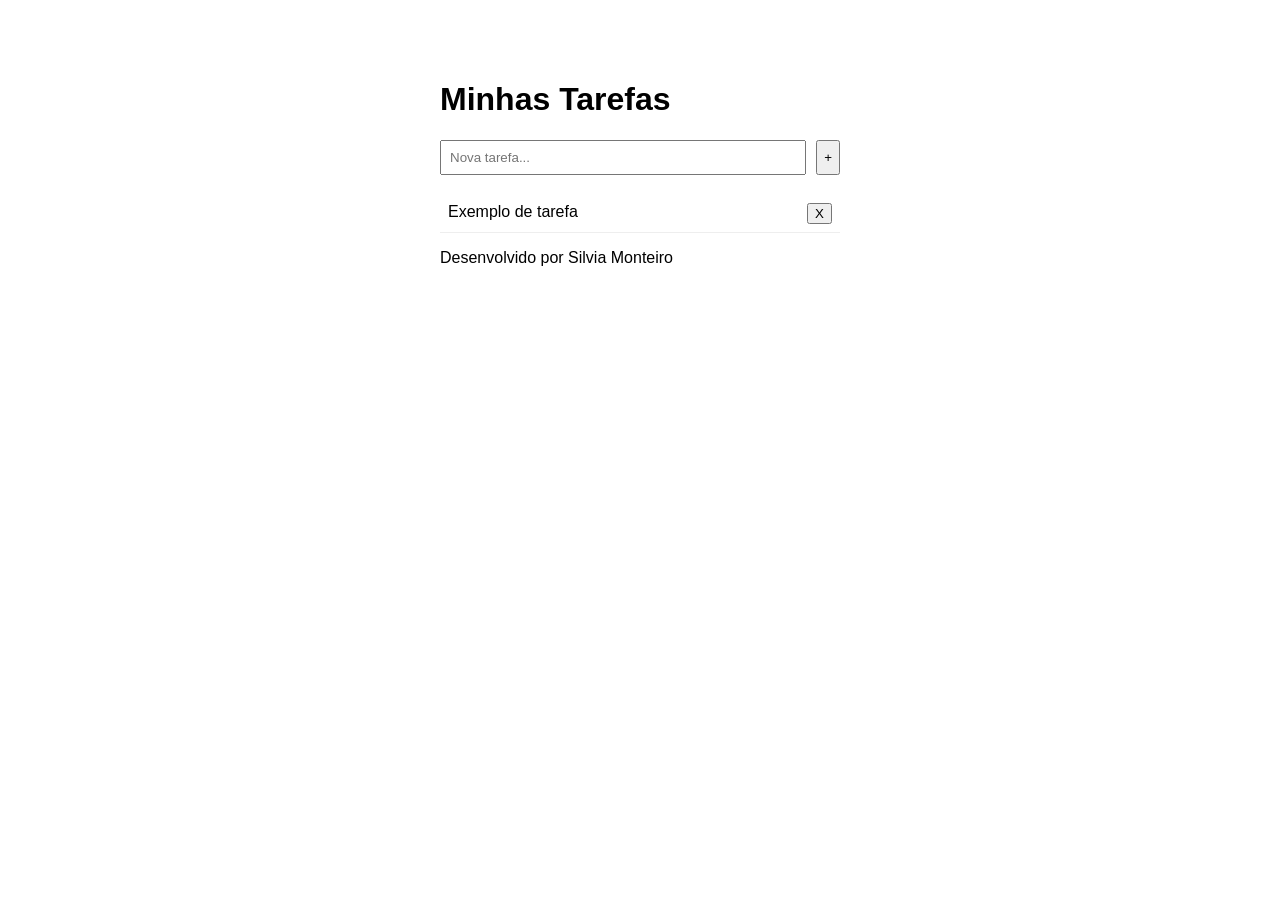
==== Pages/tarefas.html @ 1d486f99 "login01 iniciando tela de login" ====
<!DOCTYPE html>
<html lang="pt-BR">
<head>
    <meta charset="UTF-8">
    <meta name="viewport" content="width=device-width, initial-scale=1.0">
    <title>Snotes</title>
    <style>
        body { font-family: sans-serif; max-width: 400px; margin: 40px auto; padding: 20px; }
        .entrada-tarefa { display: flex; gap: 10px; margin-bottom: 20px; }
        input { flex: 1; padding: 8px; }
        ul { list-style: none; padding: 0; }
        li { display: flex; justify-content: space-between; padding: 8px; border-bottom: 1px solid #eee; }
    </style>
</head>
<body>

    <h1>Minhas Tarefas</h1>
    
    <div class="entrada-tarefa">
        <input type="text" id="nova-tarefa" placeholder="Nova tarefa...">
        <button onclick="adicionarTarefa()">+</button>
    </div>

    <ul id="lista-tarefas">
        <li>Exemplo de tarefa <button>X</button></li>
    </ul>
    <footer>
        <p>
            Desenvolvido por Silvia Monteiro
        </p>
    </footer>
    <script>
        function adicionarTarefa() {
            alert('Botão clicado!');
        }
    </script>

</body>
</html>
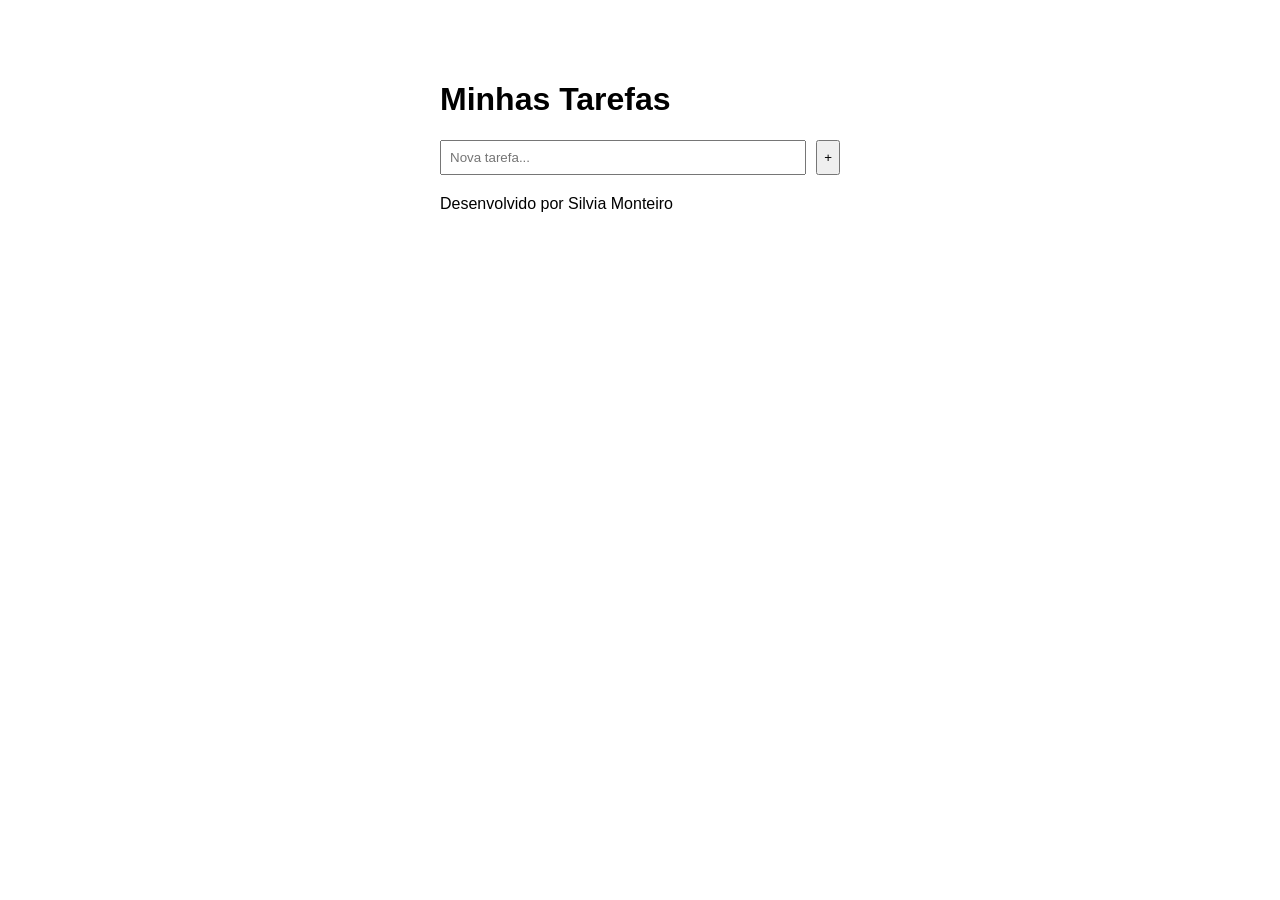
==== commit d246cb9b: "mecanismo de adicionar tarefas em um arquivo json" ====
--- a/Pages/tarefas.html
+++ b/Pages/tarefas.html
@@ -21,17 +21,45 @@
         <button onclick="adicionarTarefa()">+</button>
     </div>
 
-    <ul id="lista-tarefas">
-        <li>Exemplo de tarefa <button>X</button></li>
-    </ul>
+    <ul id="lista-tarefas"></ul>
+
     <footer>
-        <p>
-            Desenvolvido por Silvia Monteiro
-        </p>
+        <p>Desenvolvido por Silvia Monteiro</p>
     </footer>
+
     <script>
+        window.onload = async () => {
+            const res = await fetch('http://localhost:3000/tarefas');
+            const tarefas = await res.json();
+            tarefas.forEach(texto => renderizar(texto));
+        };
+
+        function renderizar(texto) {
+            const li = document.createElement('li');
+            li.innerHTML = `${texto} <button onclick="remover(this)">X</button>`;
+            document.getElementById('lista-tarefas').appendChild(li);
+        }
+
+        function remover(btn) {
+            btn.parentElement.remove();
+            salvar();
+        }
+
+        async function salvar() {
+            const tarefas = [...document.querySelectorAll('#lista-tarefas li')]
+                .map(li => li.firstChild.textContent.trim());
+            await fetch('http://localhost:3000/tarefas', {
+                method: 'POST',
+                body: JSON.stringify(tarefas)
+            });
+        }
+
         function adicionarTarefa() {
-            alert('Botão clicado!');
+            const texto = document.getElementById('nova-tarefa').value;
+            if (!texto.trim()) return;
+            renderizar(texto);
+            salvar();
+            document.getElementById('nova-tarefa').value = '';
         }
     </script>
 
